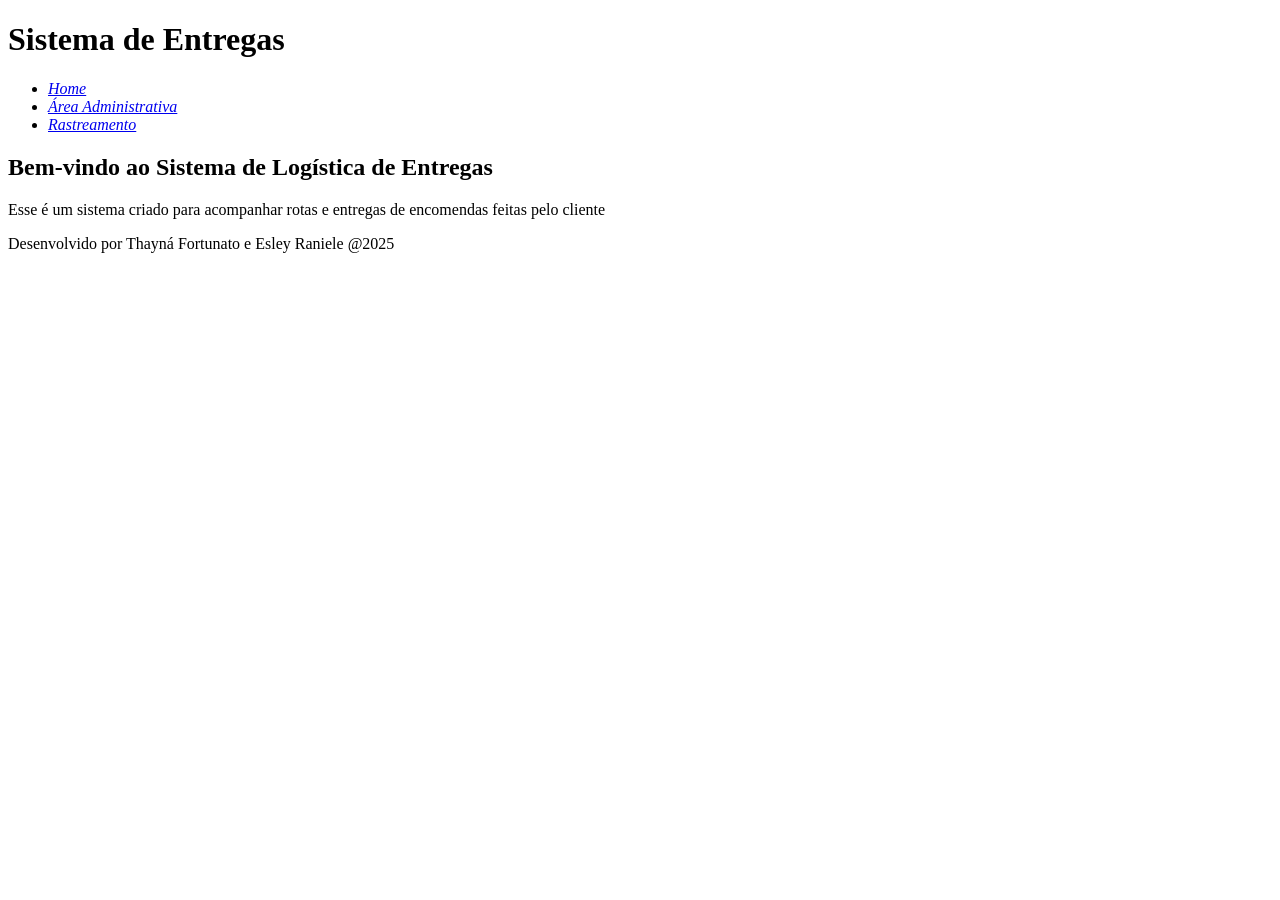
==== pages/index.html @ 8a722d42 "Ajustes" ====
<!DOCTYPE html>
<html lang="pt-BR">
<head>
    <meta charset="UTF-8">
    <meta name="viewport" content="width=device-width, initial-scale=1.0">
    <title>Sistema de Entregas</title>
    <link rel="stylesheet" href="../css/style.css">
</head>
<body>
    <header>
        <h1>Sistema de Entregas</h1>
        <nav>
            <ul>
                <li><a href="index.html"><em>Home</em></a></li>
                <li><a href="admin.html"><em>Área Administrativa</em></a></li>
                <li><a href="rastreamento.html"><em>Rastreamento</em></a></li>
            </ul>
        </nav>
    </header>

    <main>
        <section>
            <h2>Bem-vindo ao Sistema de Logística de Entregas</h2>
            <p>Esse é um sistema criado para acompanhar rotas e entregas de encomendas feitas pelo cliente</p>
        </section>
    </main>

    <footer>
        <p>Desenvolvido por Thayná Fortunato e Esley Raniele @2025</p>
    </footer>
    
</body>
</html>
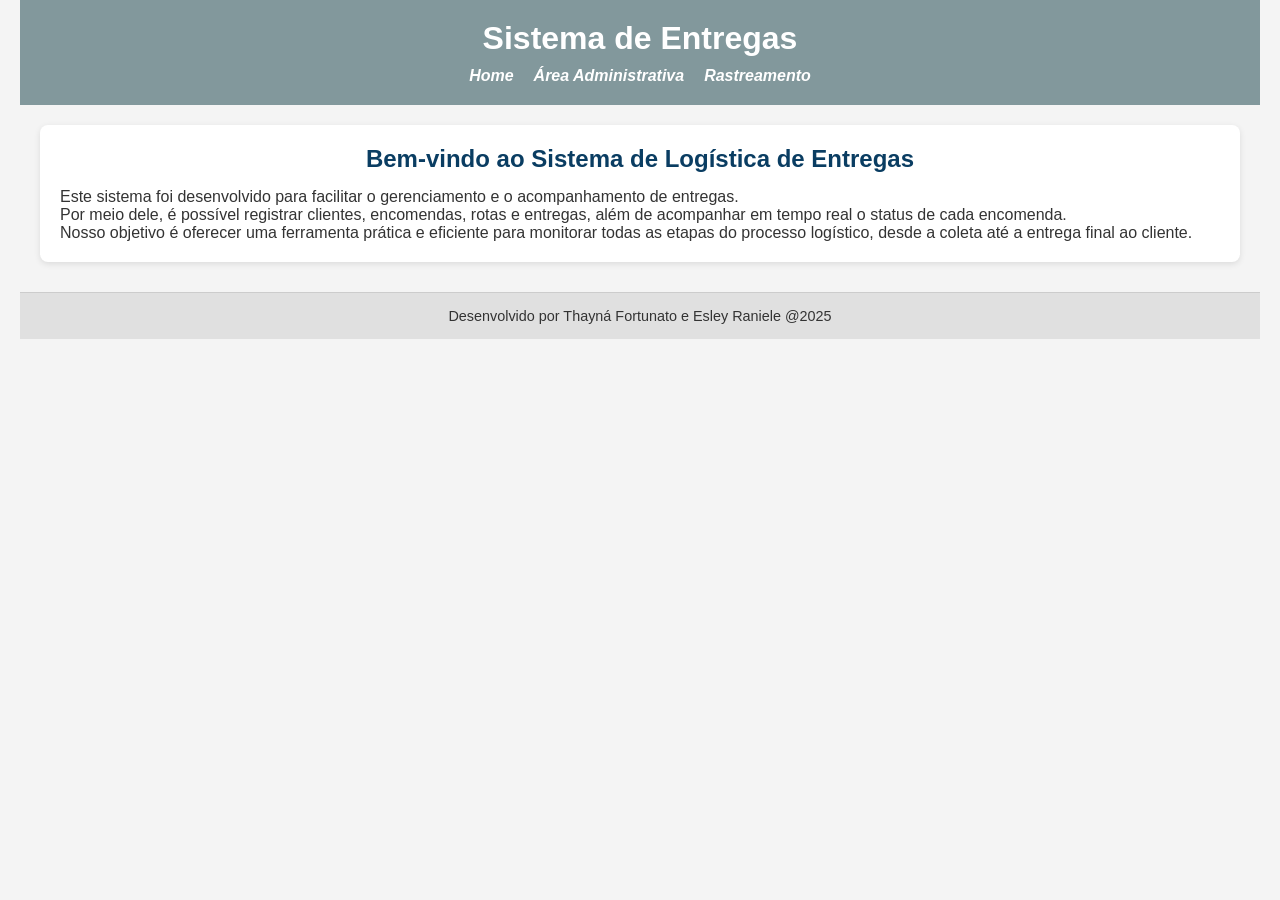
==== commit d1bb0d53: "css" ====
--- a/pages/index.html
+++ b/pages/index.html
@@ -21,7 +21,9 @@
     <main>
         <section>
             <h2>Bem-vindo ao Sistema de Logística de Entregas</h2>
-            <p>Esse é um sistema criado para acompanhar rotas e entregas de encomendas feitas pelo cliente</p>
+            <p>Este sistema foi desenvolvido para facilitar o gerenciamento e o acompanhamento de entregas.</p>
+                 Por meio dele, é possível registrar clientes, encomendas, rotas e entregas, além de acompanhar em tempo real o status de cada encomenda.</p>
+                <p> Nosso objetivo é oferecer uma ferramenta prática e eficiente para monitorar todas as etapas do processo logístico, desde a coleta até a entrega final ao cliente.</p>
         </section>
     </main>
 
--- a/css/style.css
+++ b/css/style.css
@@ -0,0 +1,153 @@
+* {
+    margin: 0;
+    padding: 0;
+    box-sizing: border-box;
+  }
+  
+  body {
+    font-family: 'Segoe UI', Tahoma, Geneva, Verdana, sans-serif;
+    background-color: #f4f4f4;
+    color: #333;
+    padding: 0 20px;
+  }
+  
+  header {
+    background-color: #82989c;
+    color: white;
+    padding: 20px 0;
+    text-align: center;
+    margin-bottom: 20px;
+  }
+  
+  header h1 {
+    margin-bottom: 10px;
+  }
+  
+  nav ul {
+    list-style: none;
+    display: flex;
+    justify-content: center;
+    gap: 20px;
+  }
+  
+  nav a {
+    color: white;
+    text-decoration: none;
+    font-weight: bold;
+  }
+  
+  nav a:hover {
+    text-decoration: underline;
+  }
+  
+  main {
+    max-width: 1200px;
+    margin: 0 auto;
+  }
+  
+  section {
+    background-color: #ffffff;
+    padding: 20px;
+    margin-bottom: 30px;
+    border-radius: 8px;
+    box-shadow: 0 2px 6px rgba(0,0,0,0.1);
+  }
+  
+  h2 {
+    margin-bottom: 15px;
+    color: #0a3d62;
+    text-align: center;
+  }
+  
+  form {
+    display: flex;
+    flex-direction: column;
+    gap: 10px;
+  }
+  
+  form span {
+    font-weight: bold;
+  }
+  
+  form input, form select, form textarea {
+    padding: 8px;
+    border: 1px solid #ccc;
+    border-radius: 5px;
+    font-size: 1em;
+    width: 100%;
+  }
+  
+  textarea {
+    resize: vertical;
+  }
+  
+  .actions, form button {
+    margin-top: 1px;
+    align-self: flex-start;
+    margin-bottom: 10px;
+  }
+  
+  button {
+    padding: 10px 20px;
+    background-color: #6f9394;
+    color: white;
+    border: none;
+    border-radius: 6px;
+    cursor: pointer;
+    font-weight: bold;
+    margin-bottom: 15px;
+  }
+  
+  button:hover {
+    background-color: #9cb8ec;
+  }
+  
+  table {
+    width: 100%;
+    border-collapse: collapse;
+    margin-top: 15px;
+  }
+  
+  table, th, td {
+    border: 1px solid #ccc;
+  }
+  
+  th {
+    background-color: #94d2bd;
+    padding: 10px;
+    text-align: left;
+  }
+  
+  td {
+    padding: 10px;
+  }
+  
+  input[type="text"],
+  input[type="email"],
+  input[type="number"],
+  input[type="date"],
+  select {
+    max-width: 400px;
+  }
+  
+  section span {
+    margin-top: 10px;
+    display: block;
+  }
+  
+  section input[type="text"],
+  section input[type="number"],
+  section input[type="date"],
+  section select {
+    margin-bottom: 10px;
+  }
+    footer {
+    text-align: center;
+    padding: 15px;
+    margin-top: 30px;
+    background-color: #e0e0e0;
+    font-size: 0.9em;
+    color: #333;
+    border-top: 1px solid #ccc;
+  }
+  
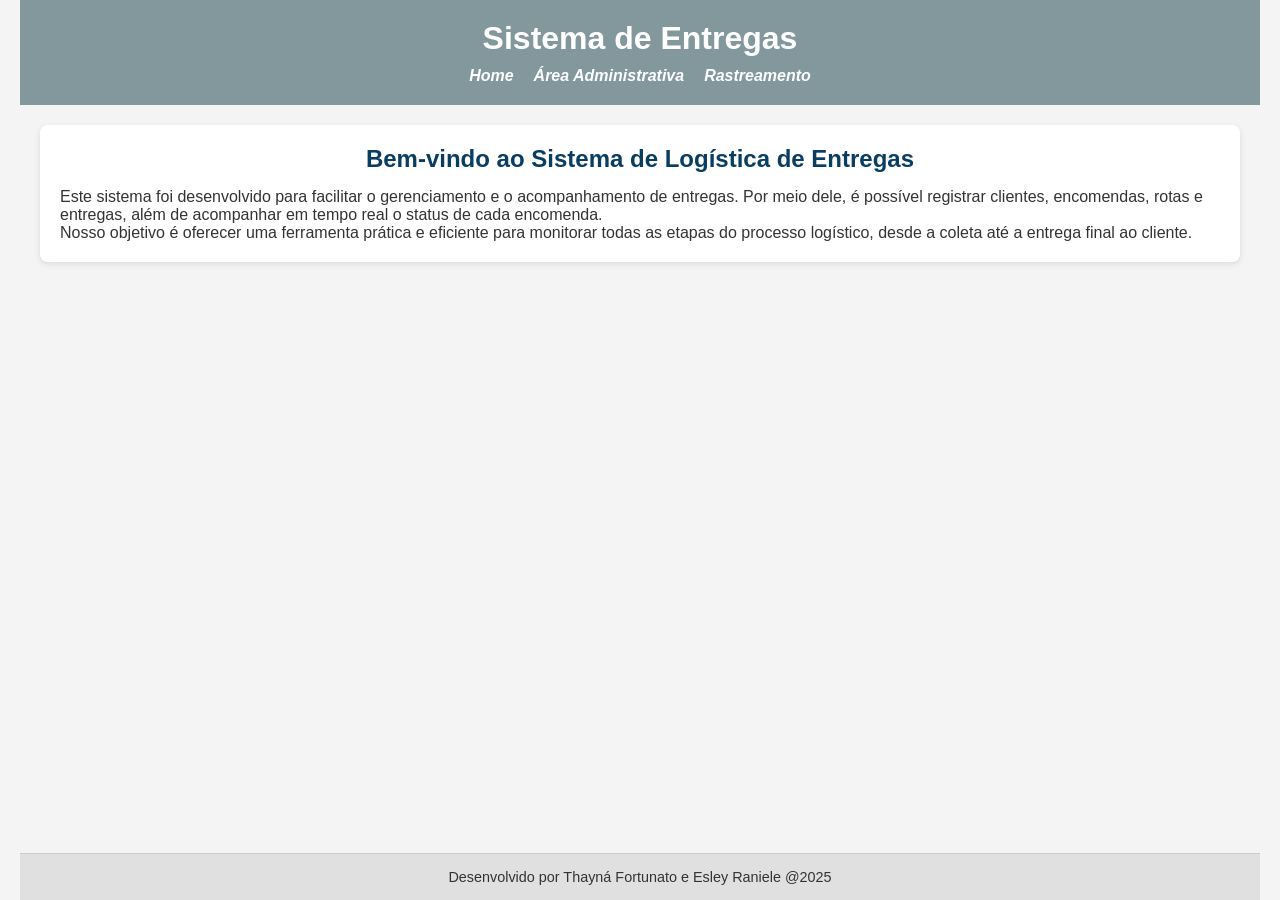
==== commit 9f29772e: "atlz" ====
--- a/pages/index.html
+++ b/pages/index.html
@@ -4,7 +4,7 @@
     <meta charset="UTF-8">
     <meta name="viewport" content="width=device-width, initial-scale=1.0">
     <title>Sistema de Entregas</title>
-    <link rel="stylesheet" href="../css/style.css">
+    <link rel="stylesheet" href="css/style.css">
 </head>
 <body>
     <header>
@@ -21,9 +21,8 @@
     <main>
         <section>
             <h2>Bem-vindo ao Sistema de Logística de Entregas</h2>
-            <p>Este sistema foi desenvolvido para facilitar o gerenciamento e o acompanhamento de entregas.</p>
-                 Por meio dele, é possível registrar clientes, encomendas, rotas e entregas, além de acompanhar em tempo real o status de cada encomenda.</p>
-                <p> Nosso objetivo é oferecer uma ferramenta prática e eficiente para monitorar todas as etapas do processo logístico, desde a coleta até a entrega final ao cliente.</p>
+            <p>Este sistema foi desenvolvido para facilitar o gerenciamento e o acompanhamento de entregas. Por meio dele, é possível registrar clientes, encomendas, rotas e entregas, além de acompanhar em tempo real o status de cada encomenda.</p>
+            <p>Nosso objetivo é oferecer uma ferramenta prática e eficiente para monitorar todas as etapas do processo logístico, desde a coleta até a entrega final ao cliente.</p>
         </section>
     </main>
 
--- a/pages/css/style.css
+++ b/pages/css/style.css
@@ -0,0 +1,157 @@
+* {
+    margin: 0;
+    padding: 0;
+    box-sizing: border-box;
+  }
+  
+  body {
+  font-family: 'Segoe UI', Tahoma, Geneva, Verdana, sans-serif;
+  background-color: #f4f4f4;
+  color: #333;
+  padding: 0 20px;
+  min-height: 100vh;
+  display: flex;
+  flex-direction: column;
+}
+  
+  header {
+    background-color: #82989c;
+    color: white;
+    padding: 20px 0;
+    text-align: center;
+    margin-bottom: 20px;
+  }
+  
+  header h1 {
+    margin-bottom: 10px;
+  }
+  
+  nav ul {
+    list-style: none;
+    display: flex;
+    justify-content: center;
+    gap: 20px;
+  }
+  
+  nav a {
+    color: white;
+    text-decoration: none;
+    font-weight: bold;
+  }
+  
+  nav a:hover {
+    text-decoration: underline;
+  }
+  
+  main {
+  max-width: 1200px;
+  margin: 0 auto;
+  flex: 1;
+}
+  
+  section {
+    background-color: #ffffff;
+    padding: 20px;
+    margin-bottom: 30px;
+    border-radius: 8px;
+    box-shadow: 0 2px 6px rgba(0,0,0,0.1);
+  }
+  
+  h2 {
+    margin-bottom: 15px;
+    color: #0a3d62;
+    text-align: center;
+  }
+  
+  form {
+    display: flex;
+    flex-direction: column;
+    gap: 10px;
+  }
+  
+  form span {
+    font-weight: bold;
+  }
+  
+  form input, form select, form textarea {
+    padding: 8px;
+    border: 1px solid #ccc;
+    border-radius: 5px;
+    font-size: 1em;
+    width: 100%;
+  }
+  
+  textarea {
+    resize: vertical;
+  }
+  
+  .actions, form button {
+    margin-top: 1px;
+    align-self: flex-start;
+    margin-bottom: 10px;
+  }
+  
+  button {
+    padding: 10px 20px;
+    background-color: #6f9394;
+    color: white;
+    border: none;
+    border-radius: 6px;
+    cursor: pointer;
+    font-weight: bold;
+    margin-bottom: 15px;
+  }
+  
+  button:hover {
+    background-color: #9cb8ec;
+  }
+  
+  table {
+    width: 100%;
+    border-collapse: collapse;
+    margin-top: 15px;
+  }
+  
+  table, th, td {
+    border: 1px solid #ccc;
+  }
+  
+  th {
+    background-color: #94d2bd;
+    padding: 10px;
+    text-align: left;
+  }
+  
+  td {
+    padding: 10px;
+  }
+  
+  input[type="text"],
+  input[type="email"],
+  input[type="number"],
+  input[type="date"],
+  select {
+    max-width: 400px;
+  }
+  
+  section span {
+    margin-top: 10px;
+    display: block;
+  }
+  
+  section input[type="text"],
+  section input[type="number"],
+  section input[type="date"],
+  section select {
+    margin-bottom: 10px;
+  }
+    footer {
+    text-align: center;
+    padding: 15px;
+    margin-top: auto;
+    background-color: #e0e0e0;
+    font-size: 0.9em;
+    color: #333;
+    border-top: 1px solid #ccc;
+  }
+  
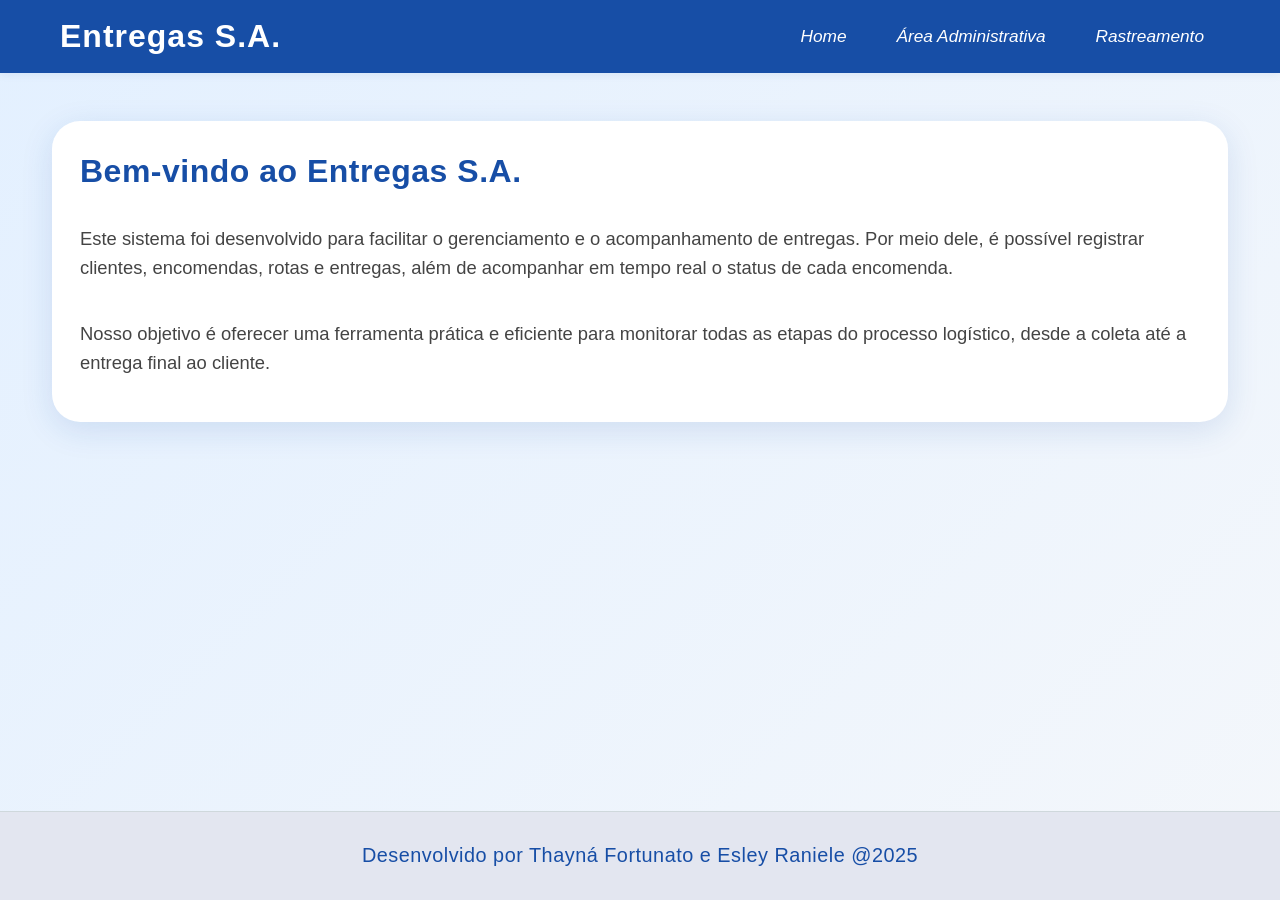
==== commit 19c75ae4: "altz" ====
--- a/pages/index.html
+++ b/pages/index.html
@@ -8,27 +8,26 @@
 </head>
 <body>
     <header>
-        <h1>Sistema de Entregas</h1>
-        <nav>
-            <ul>
-                <li><a href="index.html"><em>Home</em></a></li>
-                <li><a href="admin.html"><em>Área Administrativa</em></a></li>
-                <li><a href="rastreamento.html"><em>Rastreamento</em></a></li>
-            </ul>
-        </nav>
+        <div class="header-content">
+            <div class="logo">Entregas S.A.</div>
+            <nav>
+                <ul>
+                    <li><a href="index.html"><em>Home</em></a></li>
+                    <li><a href="admin.html"><em>Área Administrativa</em></a></li>
+                    <li><a href="rastreamento.html"><em>Rastreamento</em></a></li>
+                </ul>
+            </nav>
+        </div>
     </header>
-
     <main>
         <section>
-            <h2>Bem-vindo ao Sistema de Logística de Entregas</h2>
+            <h2>Bem-vindo ao Entregas S.A.</h2>
             <p>Este sistema foi desenvolvido para facilitar o gerenciamento e o acompanhamento de entregas. Por meio dele, é possível registrar clientes, encomendas, rotas e entregas, além de acompanhar em tempo real o status de cada encomenda.</p>
             <p>Nosso objetivo é oferecer uma ferramenta prática e eficiente para monitorar todas as etapas do processo logístico, desde a coleta até a entrega final ao cliente.</p>
         </section>
     </main>
-
     <footer>
         <p>Desenvolvido por Thayná Fortunato e Esley Raniele @2025</p>
     </footer>
-    
 </body>
 </html>
--- a/pages/css/style.css
+++ b/pages/css/style.css
@@ -1,157 +1,399 @@
 * {
-    margin: 0;
-    padding: 0;
-    box-sizing: border-box;
-  }
-  
-  body {
-  font-family: 'Segoe UI', Tahoma, Geneva, Verdana, sans-serif;
-  background-color: #f4f4f4;
-  color: #333;
-  padding: 0 20px;
+  margin: 0;
+  padding: 0;
+  box-sizing: border-box;
+}
+
+body {
+  font-family: 'Segoe UI', Arial, Helvetica, sans-serif;
+  background: linear-gradient(135deg, #e3f0ff 0%, #f4f7fb 100%);
+  color: #222;
   min-height: 100vh;
   display: flex;
   flex-direction: column;
-}
-  
-  header {
-    background-color: #82989c;
-    color: white;
-    padding: 20px 0;
-    text-align: center;
-    margin-bottom: 20px;
-  }
-  
-  header h1 {
-    margin-bottom: 10px;
-  }
-  
-  nav ul {
-    list-style: none;
-    display: flex;
-    justify-content: center;
-    gap: 20px;
-  }
-  
-  nav a {
-    color: white;
-    text-decoration: none;
-    font-weight: bold;
-  }
-  
-  nav a:hover {
-    text-decoration: underline;
-  }
-  
-  main {
+  animation: fadeInBg 1.2s;
+}
+
+@keyframes fadeInBg {
+  from { opacity: 0; }
+  to { opacity: 1; }
+}
+
+header {
+  background: #174ea6;
+  color: #fff;
+  position: sticky;
+  top: 0;
+  z-index: 10;
+  box-shadow: 0 2px 8px rgba(23, 78, 166, 0.08);
+  animation: fadeInDown 0.7s;
+}
+
+@keyframes fadeInDown {
+  from { transform: translateY(-40px); opacity: 0; }
+  to { transform: translateY(0); opacity: 1; }
+}
+
+.header-content {
   max-width: 1200px;
   margin: 0 auto;
+  display: flex;
+  align-items: center;
+  justify-content: space-between;
+  padding: 18px 20px;
+}
+
+.logo {
+  font-size: 2em;
+  font-weight: bold;
+  color: #fff;
+  display: flex;
+  align-items: center;
+  gap: 8px;
+  letter-spacing: 1px;
+}
+
+nav ul {
+  list-style: none;
+  display: flex;
+  gap: 18px;
+}
+
+nav a {
+  color: #fff;
+  text-decoration: none;
+  font-weight: 500;
+  font-size: 1.08em;
+  padding: 8px 16px;
+  border-radius: 20px;
+  transition: background 0.2s, color 0.2s;
+}
+
+nav a:hover {
+  background: #2968c8;
+  color: #fff;
+}
+
+main {
   flex: 1;
-}
-  
-  section {
-    background-color: #ffffff;
-    padding: 20px;
-    margin-bottom: 30px;
-    border-radius: 8px;
-    box-shadow: 0 2px 6px rgba(0,0,0,0.1);
-  }
-  
-  h2 {
-    margin-bottom: 15px;
-    color: #0a3d62;
-    text-align: center;
-  }
-  
-  form {
-    display: flex;
+  max-width: 1200px;
+  margin: 0 auto;
+  padding: 48px 12px 24px 12px;
+  width: 100%;
+  display: flex;
+  flex-direction: column;
+  gap: 36px;
+}
+
+section {
+  background: #fff;
+  padding: 32px 28px;
+  margin-bottom: 0;
+  border-radius: 28px;
+  box-shadow: 0 8px 32px rgba(23, 78, 166, 0.13);
+  transition: box-shadow 0.2s;
+  position: relative;
+  overflow: hidden;
+  animation: fadeInUp 0.7s;
+  display: flex;
+  flex-direction: column;
+  gap: 24px;
+}
+section:not(:first-child) {
+  margin-top: 0;
+}
+section:hover {
+  box-shadow: 0 16px 48px rgba(23, 78, 166, 0.18);
+}
+
+h2 {
+  margin-bottom: 10px;
+  color: #174ea6;
+  font-size: 2em;
+  font-weight: 800;
+  text-align: left;
+  letter-spacing: 0.5px;
+}
+
+h3 {
+  color: #174ea6;
+  margin-bottom: 10px;
+  font-size: 1.5em;
+  font-weight: 800;
+  text-align: left;
+  position: relative;
+  letter-spacing: 0.5px;
+}
+
+p {
+  line-height: 1.6;
+  color: #444;
+  margin-bottom: 12px;
+  font-size: 1.15em;
+}
+
+form {
+  background: #fff;
+  padding: 32px 28px;
+  border-radius: 28px;
+  box-shadow: 0 8px 32px rgba(23, 78, 166, 0.13);
+  margin-bottom: 0;
+  display: flex;
+  flex-direction: column;
+  gap: 18px;
+  position: relative;
+  overflow: hidden;
+  animation: fadeInUp 0.7s;
+  max-width: 600px;
+  margin: 0 auto;
+}
+form span, label {
+  font-weight: 700;
+  color: #174ea6;
+  font-size: 1.15em;
+  margin-bottom: 6px;
+}
+form input, form select, form textarea {
+  padding: 16px;
+  border: 2px solid #e0e0e0;
+  border-radius: 14px;
+  font-size: 1.1em;
+  width: 100%;
+  background: #f6f7fb;
+  transition: all 0.3s cubic-bezier(.4,1.4,.6,1);
+  box-shadow: 0 2px 8px rgba(23, 78, 166, 0.04);
+  margin-bottom: 10px;
+}
+form input:focus, form select:focus, form textarea:focus {
+  outline: none;
+  border-color: #174ea6;
+  background: #fff;
+  box-shadow: 0 0 0 3px rgba(23, 78, 166, 0.10);
+}
+textarea {
+  resize: vertical;
+  min-height: 80px;
+}
+.actions, form button {
+  margin-top: 12px;
+  align-self: flex-start;
+}
+button, .btn {
+  padding: 16px 36px;
+  background: linear-gradient(90deg, #174ea6 60%, #2968c8 100%);
+  color: #fff;
+  border: none;
+  border-radius: 25px;
+  font-weight: 800;
+  cursor: pointer;
+  font-size: 1.15em;
+  letter-spacing: 0.5px;
+  box-shadow: 0 4px 16px rgba(23, 78, 166, 0.10);
+  transition: background 0.2s, box-shadow 0.2s, transform 0.15s;
+  position: relative;
+  overflow: hidden;
+}
+button::after, .btn::after {
+  content: '';
+  position: absolute;
+  left: 0; top: 0; right: 0; bottom: 0;
+  background: linear-gradient(120deg,rgba(255,255,255,0.15) 0%,rgba(255,255,255,0.05) 100%);
+  opacity: 0;
+  transition: opacity 0.3s;
+}
+button:hover::after, .btn:hover::after {
+  opacity: 1;
+}
+button:hover, .btn:hover {
+  background: linear-gradient(90deg, #2968c8 60%, #174ea6 100%);
+  transform: translateY(-2px) scale(1.03);
+  box-shadow: 0 8px 32px rgba(23, 78, 166, 0.18);
+}
+button:active, .btn:active {
+  background: #003c8f;
+}
+
+.filtros {
+  display: flex;
+  flex-wrap: wrap;
+  gap: 14px 18px;
+  align-items: flex-end;
+  background: #f6f7fb;
+  border-radius: 16px;
+  padding: 18px 18px 10px 18px;
+  margin-bottom: 18px;
+  box-shadow: 0 2px 8px rgba(23, 78, 166, 0.06);
+  position: relative;
+}
+.filtros label {
+  font-size: 1em;
+  color: #174ea6;
+  font-weight: 600;
+  display: flex;
+  align-items: center;
+  gap: 6px;
+  margin-bottom: 0;
+}
+.filtros input, .filtros select {
+  margin: 0;
+  min-width: 120px;
+  font-size: 1em;
+  border-radius: 8px;
+  border: 1.5px solid #e0e0e0;
+  padding: 8px 12px 8px 36px;
+  background: #fff url('data:image/svg+xml;utf8,<svg fill="%23174ea6" height="18" viewBox="0 0 24 24" width="18" xmlns="http://www.w3.org/2000/svg"><path d="M15.5 14h-.79l-.28-.27A6.471 6.471 0 0016 9.5 6.5 6.5 0 109.5 16c1.61 0 3.09-.59 4.23-1.57l.27.28v.79l5 4.99a1 1 0 001.41-1.41l-4.99-5zm-6 0C7.01 14 5 11.99 5 9.5S7.01 5 9.5 5 14 7.01 14 9.5 11.99 14 9.5 14z"></path></svg>') no-repeat 8px center;
+  margin-bottom: 0;
+}
+.filtros select {
+  background: #fff url('data:image/svg+xml;utf8,<svg fill="%23174ea6" height="18" viewBox="0 0 24 24" width="18" xmlns="http://www.w3.org/2000/svg"><path d="M7 10l5 5 5-5z"/></svg>') no-repeat 8px center;
+  padding-left: 36px;
+}
+.filtros .filtros-btn {
+  margin-left: auto;
+  padding: 10px 24px;
+  font-size: 1em;
+  font-weight: 700;
+  border-radius: 18px;
+  background: linear-gradient(90deg, #174ea6 60%, #2968c8 100%);
+  color: #fff;
+  border: none;
+  box-shadow: 0 2px 8px rgba(23, 78, 166, 0.08);
+  transition: background 0.2s, box-shadow 0.2s;
+  cursor: pointer;
+  align-self: flex-end;
+  min-width: 120px;
+  margin-bottom: 0;
+}
+.filtros .filtros-btn:hover {
+  background: linear-gradient(90deg, #2968c8 60%, #174ea6 100%);
+}
+
+/* Tabelas */
+table {
+  width: 100%;
+  border-collapse: separate;
+  border-spacing: 0;
+  margin-top: 0;
+  background: #fff;
+  border-radius: 14px;
+  overflow: hidden;
+  box-shadow: 0 2px 8px rgba(23, 78, 166, 0.04);
+  animation: fadeInUp 0.7s;
+  margin-bottom: 0;
+}
+th {
+  background: #f6f7fb;
+  color: #174ea6;
+  padding: 16px 12px;
+  text-align: left;
+  font-weight: 700;
+  font-size: 1.08em;
+}
+td {
+  padding: 14px 12px;
+  border-bottom: 1px solid #e3e6f0;
+  transition: background 0.2s;
+}
+tr:hover td {
+  background: #e3e6f0;
+}
+input[type="text"],
+input[type="email"],
+input[type="number"],
+input[type="date"],
+select {
+  max-width: 400px;
+}
+section span {
+  margin-top: 10px;
+  display: block;
+  color: #2968c8;
+  font-size: 0.97em;
+}
+section input[type="text"],
+section input[type="number"],
+section input[type="date"],
+section select {
+  margin-bottom: 10px;
+}
+footer {
+  text-align: center;
+  padding: 28px;
+  margin-top: auto;
+  background: #e3e6f0;
+  color: #174ea6;
+  font-size: 1.08em;
+  border-top: 1px solid #cfd8dc;
+  letter-spacing: 0.5px;
+}
+footer p {
+  color: #174ea6;
+  margin: 0;
+}
+
+/* Responsividade */
+@media (max-width: 1100px) {
+  main {
+    max-width: 98vw;
+    padding: 12px 2vw 12px 2vw;
+  }
+}
+@media (max-width: 900px) {
+  .header-content {
+    flex-direction: column;
+    gap: 12px;
+    align-items: flex-start;
+  }
+  main {
+    padding: 16px 2vw 8px 2vw;
+    gap: 18px;
+  }
+  section, form {
+    padding: 14px 6px;
+    border-radius: 12px;
+    gap: 16px;
+  }
+  .filtros {
     flex-direction: column;
     gap: 10px;
-  }
-  
-  form span {
-    font-weight: bold;
-  }
-  
-  form input, form select, form textarea {
-    padding: 8px;
-    border: 1px solid #ccc;
-    border-radius: 5px;
-    font-size: 1em;
+    padding: 12px 8px 8px 8px;
+  }
+  .filtros label {
+    font-size: 0.98em;
+  }
+  .filtros .filtros-btn {
+    margin-left: 0;
+    align-self: center;
     width: 100%;
   }
-  
-  textarea {
-    resize: vertical;
-  }
-  
-  .actions, form button {
-    margin-top: 1px;
-    align-self: flex-start;
-    margin-bottom: 10px;
-  }
-  
-  button {
-    padding: 10px 20px;
-    background-color: #6f9394;
-    color: white;
-    border: none;
-    border-radius: 6px;
-    cursor: pointer;
-    font-weight: bold;
-    margin-bottom: 15px;
-  }
-  
-  button:hover {
-    background-color: #9cb8ec;
-  }
-  
+}
+@media (max-width: 600px) {
+  .header-content {
+    padding: 10px 4px;
+  }
+  .logo {
+    font-size: 1.3em;
+  }
+  nav ul {
+    gap: 8px;
+  }
+  nav a {
+    font-size: 0.97em;
+    padding: 6px 8px;
+  }
+  section, form {
+    border-radius: 10px;
+    gap: 10px;
+  }
   table {
-    width: 100%;
-    border-collapse: collapse;
-    margin-top: 15px;
-  }
-  
-  table, th, td {
-    border: 1px solid #ccc;
-  }
-  
-  th {
-    background-color: #94d2bd;
-    padding: 10px;
-    text-align: left;
-  }
-  
-  td {
-    padding: 10px;
-  }
-  
-  input[type="text"],
-  input[type="email"],
-  input[type="number"],
-  input[type="date"],
-  select {
-    max-width: 400px;
-  }
-  
-  section span {
-    margin-top: 10px;
-    display: block;
-  }
-  
-  section input[type="text"],
-  section input[type="number"],
-  section input[type="date"],
-  section select {
-    margin-bottom: 10px;
-  }
-    footer {
-    text-align: center;
-    padding: 15px;
-    margin-top: auto;
-    background-color: #e0e0e0;
-    font-size: 0.9em;
-    color: #333;
-    border-top: 1px solid #ccc;
-  }
+    font-size: 0.93em;
+  }
+  th, td {
+    padding: 8px 4px;
+  }
+  .filtros {
+    padding: 8px 2px 4px 2px;
+    border-radius: 8px;
+  }
+}
   
